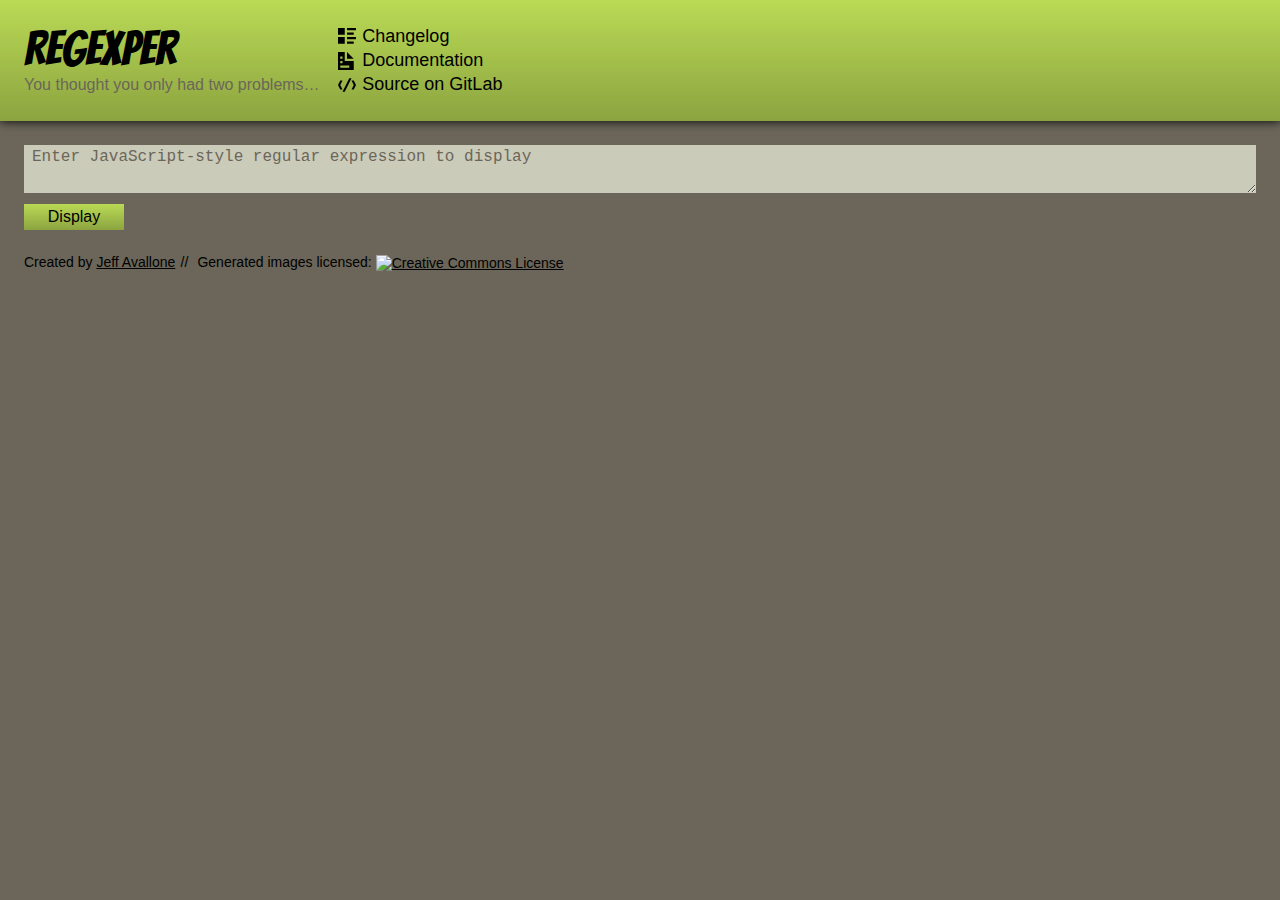
==== index.htm @ af91b09a "Rename Index.html to index.htm" ====
<!DOCTYPE html>
<html>
  <head>
    <meta charset="utf-8" />
    <meta http-equiv="X-UA-Compatible" content="IE=edge,chrome=1" />

    <title>Regexper</title>

    <meta name="description" content="Regular expression visualizer using railroad diagrams" />
    <meta name="viewport" content="width=device-width" />
    <meta name="theme-color" content="#bada55" />

    <link rel="shortcut icon" href="/favicon.ico" />
    <link rel="author" href="humans.txt" />
    <link rel="stylesheet" href="//fonts.googleapis.com/css?family=Bangers&text=Regxpr" />
    <!-- Built: 2020-09-05T18:12:22.844Z -->
  <link href="main-a4262a4d535cb7870494.css" rel="stylesheet"></head>
  <body>
    <header>
      <div class="logo">
        <h1><a href="/">Regexper</a></h1>
        <!-- n. One who regexpes -->
        <span>You thought you only had two problems&hellip;</span>
      </div>

      <nav>
        <ul>
          <li>
            <a class="inline-icon" href="/changelog.html"><svg xmlns="http://www.w3.org/2000/svg" xmlns:xlink="http://www.w3.org/1999/xlink" viewBox="0 0 8 8"><use xlink:href="#list-rich" /></svg>Changelog</a>
          </li>
          <li>
            <a class="inline-icon" href="/documentation.html"><svg xmlns="http://www.w3.org/2000/svg" xmlns:xlink="http://www.w3.org/1999/xlink" viewBox="0 0 8 8"><use xlink:href="#document" /></svg>Documentation</a>
          </li>
          <li>
            <a class="inline-icon" href="https://gitlab.com/javallone/regexper-static"><svg xmlns="http://www.w3.org/2000/svg" xmlns:xlink="http://www.w3.org/1999/xlink" viewBox="0 0 8 8"><use xlink:href="#code" /></svg>Source on GitLab</a>
          </li>
        </ul>
      </nav>
    </header>

    <main id="content">

<div class="application">
  <form id="regexp-form">
    <textarea id="regexp-input" autofocus="autofocus" placeholder="Enter JavaScript-style regular expression to display"></textarea>
    <button type="submit">Display</button>

    <ul class="inline-list">
      <li class="download-svg">
        <a href="#" class="inline-icon" data-action="download-svg" download="image.svg" type="image/svg+xml"><svg xmlns="http://www.w3.org/2000/svg" xmlns:xlink="http://www.w3.org/1999/xlink" viewBox="0 0 8 8"><use xlink:href="#data-transfer-download" /></svg>Download SVG</a>
      </li>
      <li class="download-png">
        <a href="#" class="inline-icon" data-action="download-png" download="image.png" type="image/png"><svg xmlns="http://www.w3.org/2000/svg" xmlns:xlink="http://www.w3.org/1999/xlink" viewBox="0 0 8 8"><use xlink:href="#data-transfer-download" /></svg>Download PNG</a>
      </li>
      <li class="permalink">
        <a href="#" class="inline-icon" data-action="permalink"><svg xmlns="http://www.w3.org/2000/svg" xmlns:xlink="http://www.w3.org/1999/xlink" viewBox="0 0 8 8"><use xlink:href="#link-intact" /></svg>Permalink</a>
      </li>
    </ul>
  </form>
</div>

<div class="results">
  <div id="error"></div>

  <ul id="warnings"></ul>

  <div id="regexp-render"></div>
</div>

    </main>

    <footer>
      <ul class="inline-list">
        <li>Created by <a href="https://gitlab.com/javallone">Jeff Avallone</a></li>
        <li>
          Generated images licensed:
          <a rel="license" href="http://creativecommons.org/licenses/by/3.0/"><img alt="Creative Commons License" src="https://licensebuttons.net/l/by/3.0/80x15.png" /></a>
        </li>
      </ul>

      <script type="text/html" id="svg-container-base">
        <div class="svg">
          <svg
            xmlns="http://www.w3.org/2000/svg"
            xmlns:cc="http://creativecommons.org/ns#"
            xmlns:rdf="http://www.w3.org/1999/02/22-rdf-syntax-ns#"
            version="1.1">
            <defs>
              <style type="text/css">svg {
          background-color: #fff; }
        
        .root text,
        .root tspan {
          font: 12px Arial; }
        
        .root path {
          fill-opacity: 0;
          stroke-width: 2px;
          stroke: #000; }
        
        .root circle {
          fill: #6b6659;
          stroke-width: 2px;
          stroke: #000; }
        
        .anchor text, .any-character text {
          fill: #fff; }
        
        .anchor rect, .any-character rect {
          fill: #6b6659; }
        
        .escape text, .charset-escape text, .literal text {
          fill: #000; }
        
        .escape rect, .charset-escape rect {
          fill: #bada55; }
        
        .literal rect {
          fill: #dae9e5; }
        
        .charset .charset-box {
          fill: #cbcbba; }
        
        .subexp .subexp-label tspan,
        .charset .charset-label tspan,
        .match-fragment .repeat-label tspan {
          font-size: 10px; }
        
        .repeat-label {
          cursor: help; }
        
        .subexp .subexp-label tspan,
        .charset .charset-label tspan {
          dominant-baseline: text-after-edge; }
        
        .subexp .subexp-box {
          stroke: #908c83;
          stroke-dasharray: 6,2;
          stroke-width: 2px;
          fill-opacity: 0; }
        
        .quote {
          fill: #908c83; }
        </style>
            </defs>
            <metadata>
              <rdf:RDF>
                <cc:License rdf:about="http://creativecommons.org/licenses/by/3.0/">
                  <cc:permits rdf:resource="http://creativecommons.org/ns#Reproduction" />
                  <cc:permits rdf:resource="http://creativecommons.org/ns#Distribution" />
                  <cc:requires rdf:resource="http://creativecommons.org/ns#Notice" />
                  <cc:requires rdf:resource="http://creativecommons.org/ns#Attribution" />
                  <cc:permits rdf:resource="http://creativecommons.org/ns#DerivativeWorks" />
                </cc:License>
              </rdf:RDF>
            </metadata>
          </svg>
        </div>
        <div class="progress">
          <div style="width:0;"></div>
        </div>
      </script>
    </footer>

    <svg xmlns="http://www.w3.org/2000/svg" id="open-iconic">
      <!-- These icon are from the Open Iconic project https://useiconic.com/open/ -->
      <defs>
        <g id="code">
          <path d="M5 0l-3 6h1l3-6h-1zm-4 1l-1 2 1 2h1l-1-2 1-2h-1zm5 0l1 2-1 2h1l1-2-1-2h-1z" transform="translate(0 1)" />
        </g>
        <g id="data-transfer-download">
          <path d="M3 0v3h-2l3 3 3-3h-2v-3h-2zm-3 7v1h8v-1h-8z" />
        </g>
        <g id="document">
          <path d="M0 0v8h7v-4h-4v-4h-3zm4 0v3h3l-3-3zm-3 2h1v1h-1v-1zm0 2h1v1h-1v-1zm0 2h4v1h-4v-1z" />
        </g>
        <g id="link-intact">
          <path d="M5.88.03c-.18.01-.36.03-.53.09-.27.1-.53.25-.75.47a.5.5 0 1 0 .69.69c.11-.11.24-.17.38-.22.35-.12.78-.07 1.06.22.39.39.39 1.04 0 1.44l-1.5 1.5c-.44.44-.8.48-1.06.47-.26-.01-.41-.13-.41-.13a.5.5 0 1 0-.5.88s.34.22.84.25c.5.03 1.2-.16 1.81-.78l1.5-1.5c.78-.78.78-2.04 0-2.81-.28-.28-.61-.45-.97-.53-.18-.04-.38-.04-.56-.03zm-2 2.31c-.5-.02-1.19.15-1.78.75l-1.5 1.5c-.78.78-.78 2.04 0 2.81.56.56 1.36.72 2.06.47.27-.1.53-.25.75-.47a.5.5 0 1 0-.69-.69c-.11.11-.24.17-.38.22-.35.12-.78.07-1.06-.22-.39-.39-.39-1.04 0-1.44l1.5-1.5c.4-.4.75-.45 1.03-.44.28.01.47.09.47.09a.5.5 0 1 0 .44-.88s-.34-.2-.84-.22z" />
        </g>
        <g id="list-rich">
          <path d="M0 0v3h3v-3h-3zm4 0v1h4v-1h-4zm0 2v1h3v-1h-3zm-4 2v3h3v-3h-3zm4 0v1h4v-1h-4zm0 2v1h3v-1h-3z" />
        </g>
        <g id="warning">
          <path d="M3.09 0c-.06 0-.1.04-.13.09l-2.94 6.81c-.02.05-.03.13-.03.19v.81c0 .05.04.09.09.09h6.81c.05 0 .09-.04.09-.09v-.81c0-.05-.01-.14-.03-.19l-2.94-6.81c-.02-.05-.07-.09-.13-.09h-.81zm-.09 3h1v2h-1v-2zm0 3h1v1h-1v-1z" />
        </g>
      </defs>
    </svg>
  <script src="main-a4262a4d535cb7870494.js"></script></body>
</html>
---- main-a4262a4d535cb7870494.css ----
/* http://meyerweb.com/eric/tools/css/reset/ 
   v2.0 | 20110126
   License: none (public domain)
*/
html, body, div, span, applet, object, iframe,
h1, h2, h3, h4, h5, h6, p, blockquote, pre,
a, abbr, acronym, address, big, cite, code,
del, dfn, em, img, ins, kbd, q, s, samp,
small, strike, strong, sub, sup, tt, var,
b, u, i, center,
dl, dt, dd, ol, ul, li,
fieldset, form, label, legend,
table, caption, tbody, tfoot, thead, tr, th, td,
article, aside, canvas, details, embed,
figure, figcaption, footer, header, hgroup,
menu, nav, output, ruby, section, summary,
time, mark, audio, video {
  margin: 0;
  padding: 0;
  border: 0;
  font-size: 100%;
  font: inherit;
  vertical-align: baseline; }

/* HTML5 display-role reset for older browsers */
article, aside, details, figcaption, figure,
footer, header, hgroup, menu, nav, section {
  display: block; }

body {
  line-height: 1; }

ol, ul {
  list-style: none; }

blockquote, q {
  quotes: none; }

blockquote:before, blockquote:after,
q:before, q:after {
  content: '';
  content: none; }

table {
  border-collapse: collapse;
  border-spacing: 0; }

body {
  font-family: sans-serif;
  font-size: 16px;
  line-height: 24px;
  background: #6b6659;
  margin-bottom: 1.5em; }

a {
  color: #000; }

.inline-icon svg {
  margin-right: 0.375em;
  width: 1em;
  height: 1em;
  vertical-align: middle;
  background: transparent; }

h1 {
  font-size: 3em;
  line-height: 1em; }

ul.inline-list {
  font-size: 0.875em;
  line-height: 1.14286em; }
  ul.inline-list::after {
    clear: both;
    content: "";
    display: table; }
  ul.inline-list li {
    list-style-type: none;
    display: inline-block;
    white-space: nowrap; }
    ul.inline-list li::after {
      content: '//';
      padding: 0 0.375em; }
    ul.inline-list li:last-child::after {
      content: ''; }

.svg-container {
  min-width: 200px; }
  .svg-container.loading .svg {
    position: absolute;
    top: -10000px; }

header {
  background: #bada55;
  background: linear-gradient(to bottom, #bada55 0%, #8ca440 100%);
  padding: 1.5em;
  -webkit-box-shadow: 0 0 10px #000;
  -moz-box-shadow: 0 0 10px #000;
  box-shadow: 0 0 10px #000; }
  header::after {
    clear: both;
    content: "";
    display: table; }
  header .logo {
    display: inline-block; }
    header .logo span {
      color: #6b6659; }
  header h1 {
    font-family: 'Bangers', 'cursive'; }
  header nav {
    font-size: 1.125em;
    line-height: 1.33333em;
    display: inline-block;
    margin-left: 0.375em;
    padding-left: 0.375em; }
  header a {
    text-decoration: inherit; }
    header a:active, header a:focus {
      text-decoration: underline; }

#content {
  padding: 1.5em;
  display: block; }
  #content .copy {
    background-color: #cbcbba;
    padding: 0.75em; }
  #content .changelog dt {
    font-weight: bold; }
  #content .changelog dd::before {
    content: '\00BB';
    font-weight: bold;
    margin-right: 0.75em; }
  #content .error {
    overflow: hidden; }
    #content .error h1 {
      font-size: 2em;
      line-height: 1.5em;
      font-weight: bold;
      float: left; }
    #content .error blockquote {
      background-color: #bada55;
      position: relative;
      padding: 1.5em;
      display: inline-block;
      font-style: italic;
      float: right; }
      #content .error blockquote::before {
        font-size: 4em;
        line-height: 1.5em;
        content: '\201c';
        position: absolute;
        left: 0;
        top: 0;
        font-style: normal; }
      #content .error blockquote::after {
        font-size: 4em;
        line-height: 1.5em;
        content: '\201d';
        position: absolute;
        right: 0;
        bottom: -0.5em;
        font-style: normal; }
    #content .error p {
      clear: left; }
  #content .documentation h1 {
    font-size: 2em;
    line-height: 1.5em;
    font-weight: bold; }
  #content .documentation h2 {
    font-size: 1em;
    line-height: 1.5em;
    font-weight: bold; }
  #content .documentation h3 {
    font-size: 1em;
    line-height: 1.5em; }
    #content .documentation h3::before {
      content: '\00BB';
      font-weight: bold;
      margin-right: 0.375em; }
  #content .documentation h1, #content .documentation h2, #content .documentation h3 {
    clear: both; }
  #content .documentation h2, #content .documentation h3 {
    margin-bottom: 1.5em; }
  #content .documentation section, #content .documentation div.section {
    margin: 1.5em 0;
    overflow: hidden; }
  #content .documentation p {
    margin: 1.5em 0; }
  #content .documentation figure {
    line-height: 0;
    background: #fff;
    margin: 0.375em;
    -webkit-box-shadow: 0 0 10px #000;
    -moz-box-shadow: 0 0 10px #000;
    box-shadow: 0 0 10px #000; }
    #content .documentation figure.shift-right {
      float: right;
      margin-left: 0.75em; }
    #content .documentation figure.shift-left {
      float: left;
      margin-right: 0.75em; }
    #content .documentation figure .svg {
      margin: 0;
      text-align: center; }
    #content .documentation figure figcaption {
      font-size: 1em;
      line-height: 1.5em;
      background: #bada55;
      font-weight: bold;
      padding: 0 0.375em; }
  #content .application {
    position: relative; }
    #content .application::after {
      clear: both;
      content: "";
      display: table; }
    #content .application form {
      overflow: hidden; }
    #content .application textarea {
      font-size: 1em;
      line-height: 1.5em;
      border: 0 none;
      outline: none;
      background: #cbcbba;
      padding: 0 0.5em;
      margin-bottom: 0.25em;
      width: 100% !important;
      box-sizing: border-box;
      font-family: Consolas,Monaco,Lucida Console,Liberation Mono,DejaVu Sans Mono,Bitstream Vera Sans Mono,Courier New, monospace; }
      #content .application textarea:-moz-placeholder {
        color: #6b6659; }
      #content .application textarea::-moz-placeholder {
        color: #6b6659; }
      #content .application textarea:-ms-input-placeholder {
        color: #6b6659; }
      #content .application textarea::-webkit-input-placeholder {
        color: #6b6659; }
    #content .application button {
      font-size: 1em;
      line-height: 1.5em;
      width: 100px;
      border: 0 none;
      background: #bada55;
      background: linear-gradient(to bottom, #bada55 0%, #8ca440 100%);
      float: left;
      cursor: pointer; }
    #content .application ul {
      float: right;
      display: none; }
      body.has-results #content .application ul {
        display: inline-block; }
      #content .application ul.hide-download-png.hide-permalink .download-svg:after,
      #content .application ul.hide-permalink .download-png:after {
        display: none; }
      #content .application ul.hide-permalink .permalink,
      #content .application ul.hide-download-svg .download-svg,
      #content .application ul.hide-download-png .download-png {
        display: none; }
  #content .results {
    margin-top: 1.5em;
    display: none; }
    body.has-results #content .results, body.has-error #content .results, body.is-loading #content .results {
      display: block; }

.progress {
  width: 50%;
  height: 0.75em;
  border: 1px solid #8ca440;
  overflow: hidden;
  margin: 1.5em auto; }
  .progress div {
    background: #bada55;
    background: linear-gradient(135deg, #bada55 25%, #cbe380 25%, #cbe380 50%, #bada55 50%, #bada55 75%, #cbe380 75%, #cbe380 100%);
    background-size: 3em 3em;
    background-repeat: repeat-x;
    height: 100%;
    animation: progress 1s infinite linear; }

@keyframes progress {
  0% {
    background-position-x: 3em; }
  100% {
    background-position-x: 0; } }

#error {
  background: #b3151a;
  color: #fff;
  padding: 0 0.5em;
  white-space: pre;
  font-family: monospace;
  font-weight: bold;
  display: none;
  overflow-x: auto; }
  body.has-error #error {
    display: block; }

#warnings {
  font-size: 1em;
  line-height: 1.5em;
  font-weight: bold;
  background-color: #f8ca00;
  display: none; }
  #warnings li {
    margin: 0.375em; }
  body.has-results #warnings {
    display: block; }

#regexp-render {
  background: #fff;
  width: 100%;
  overflow: auto;
  text-align: center;
  display: none; }
  body.is-loading #regexp-render,
  body.has-results #regexp-render {
    display: block; }

#open-iconic {
  display: none; }
  #open-iconic path {
    stroke: none;
    fill-opacity: 1; }

footer {
  padding: 0 1.5em; }
  footer img {
    vertical-align: middle;
    width: 80px;
    height: 15px; }


/*# sourceMappingURL=main-a4262a4d535cb7870494.css.map*/
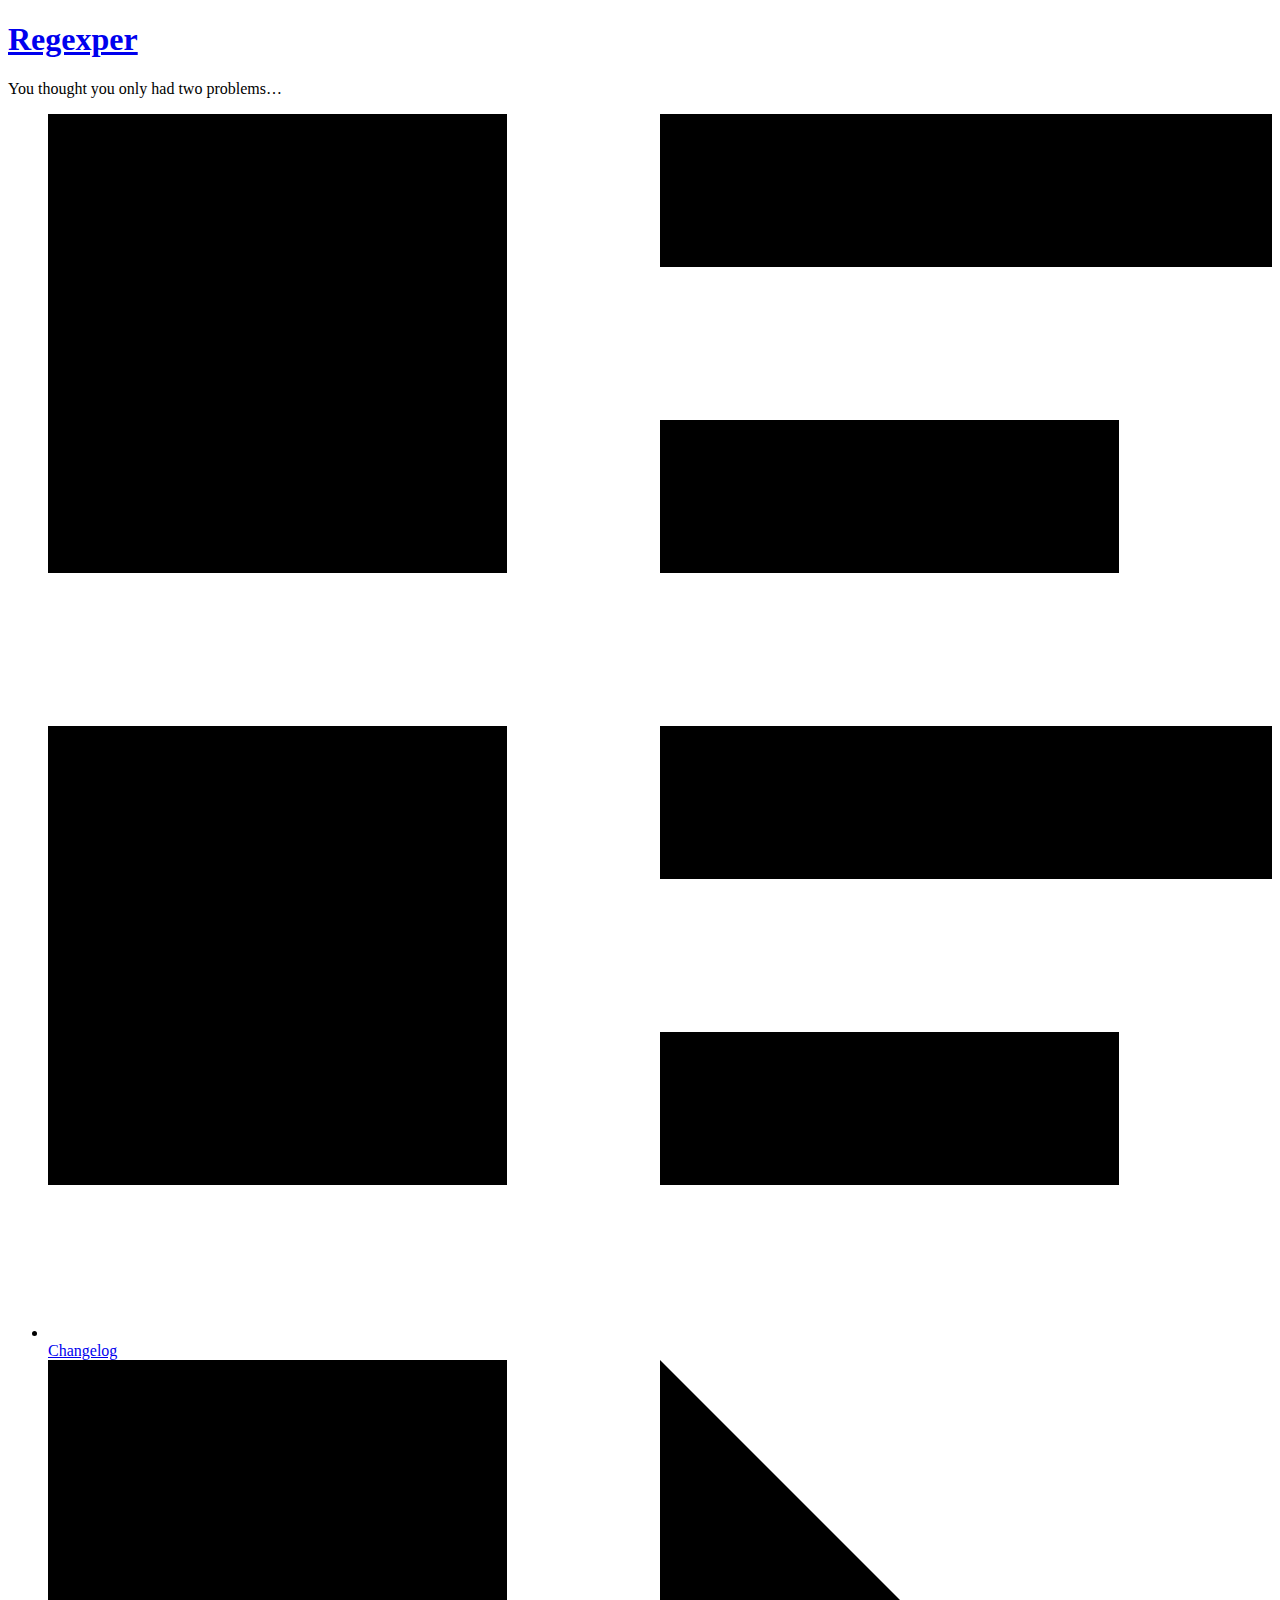
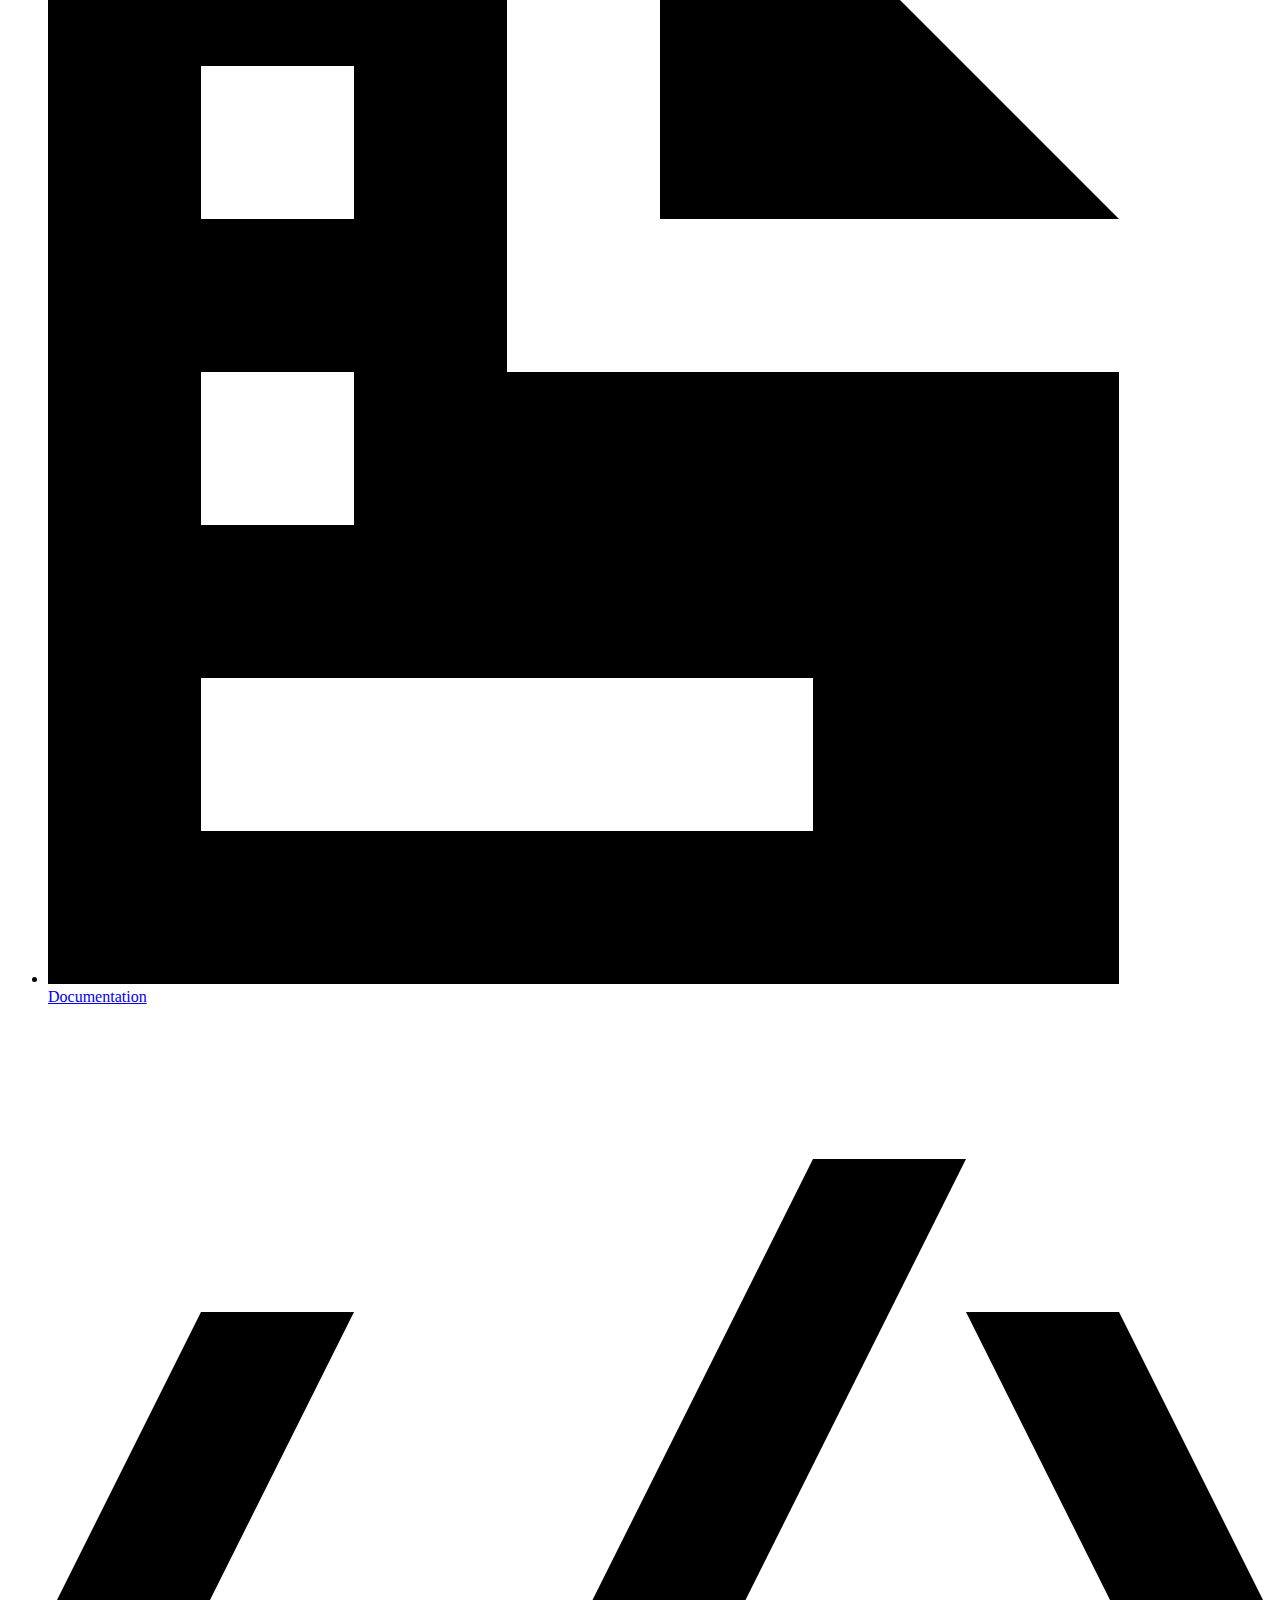
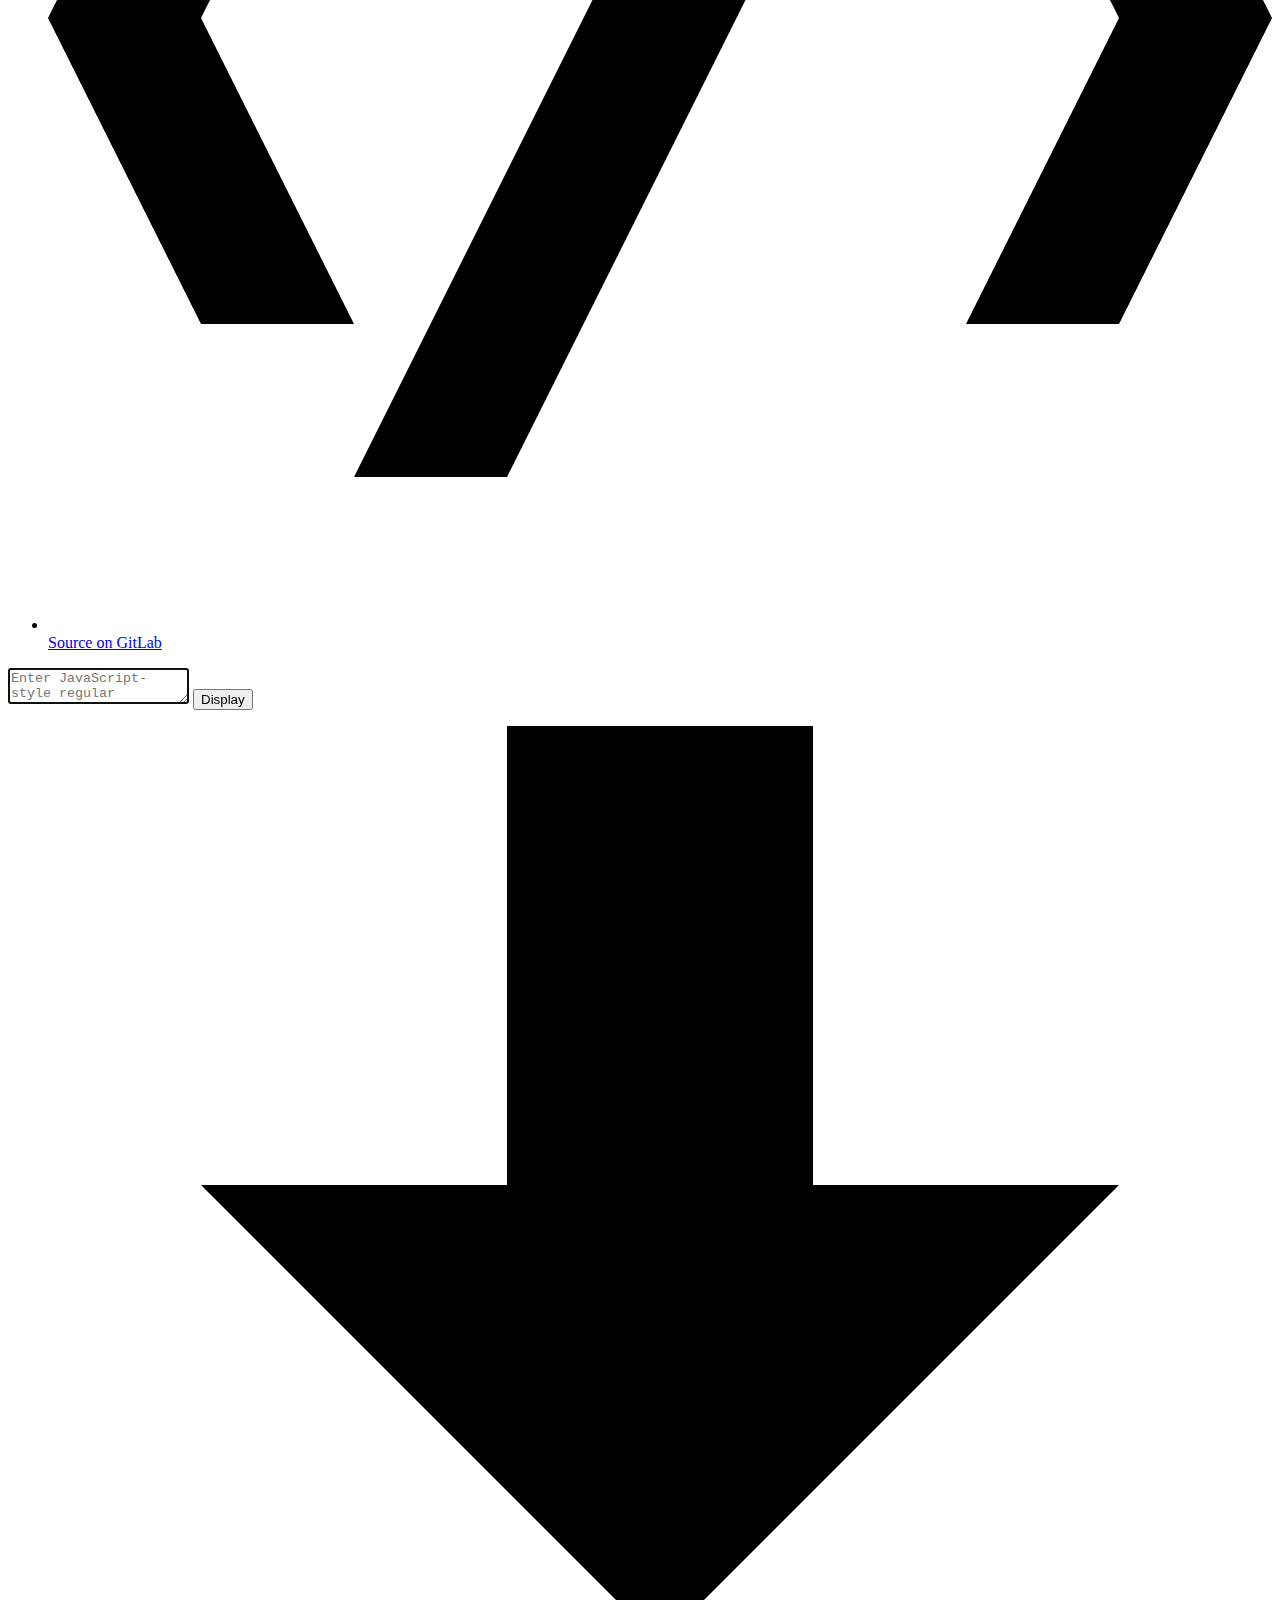
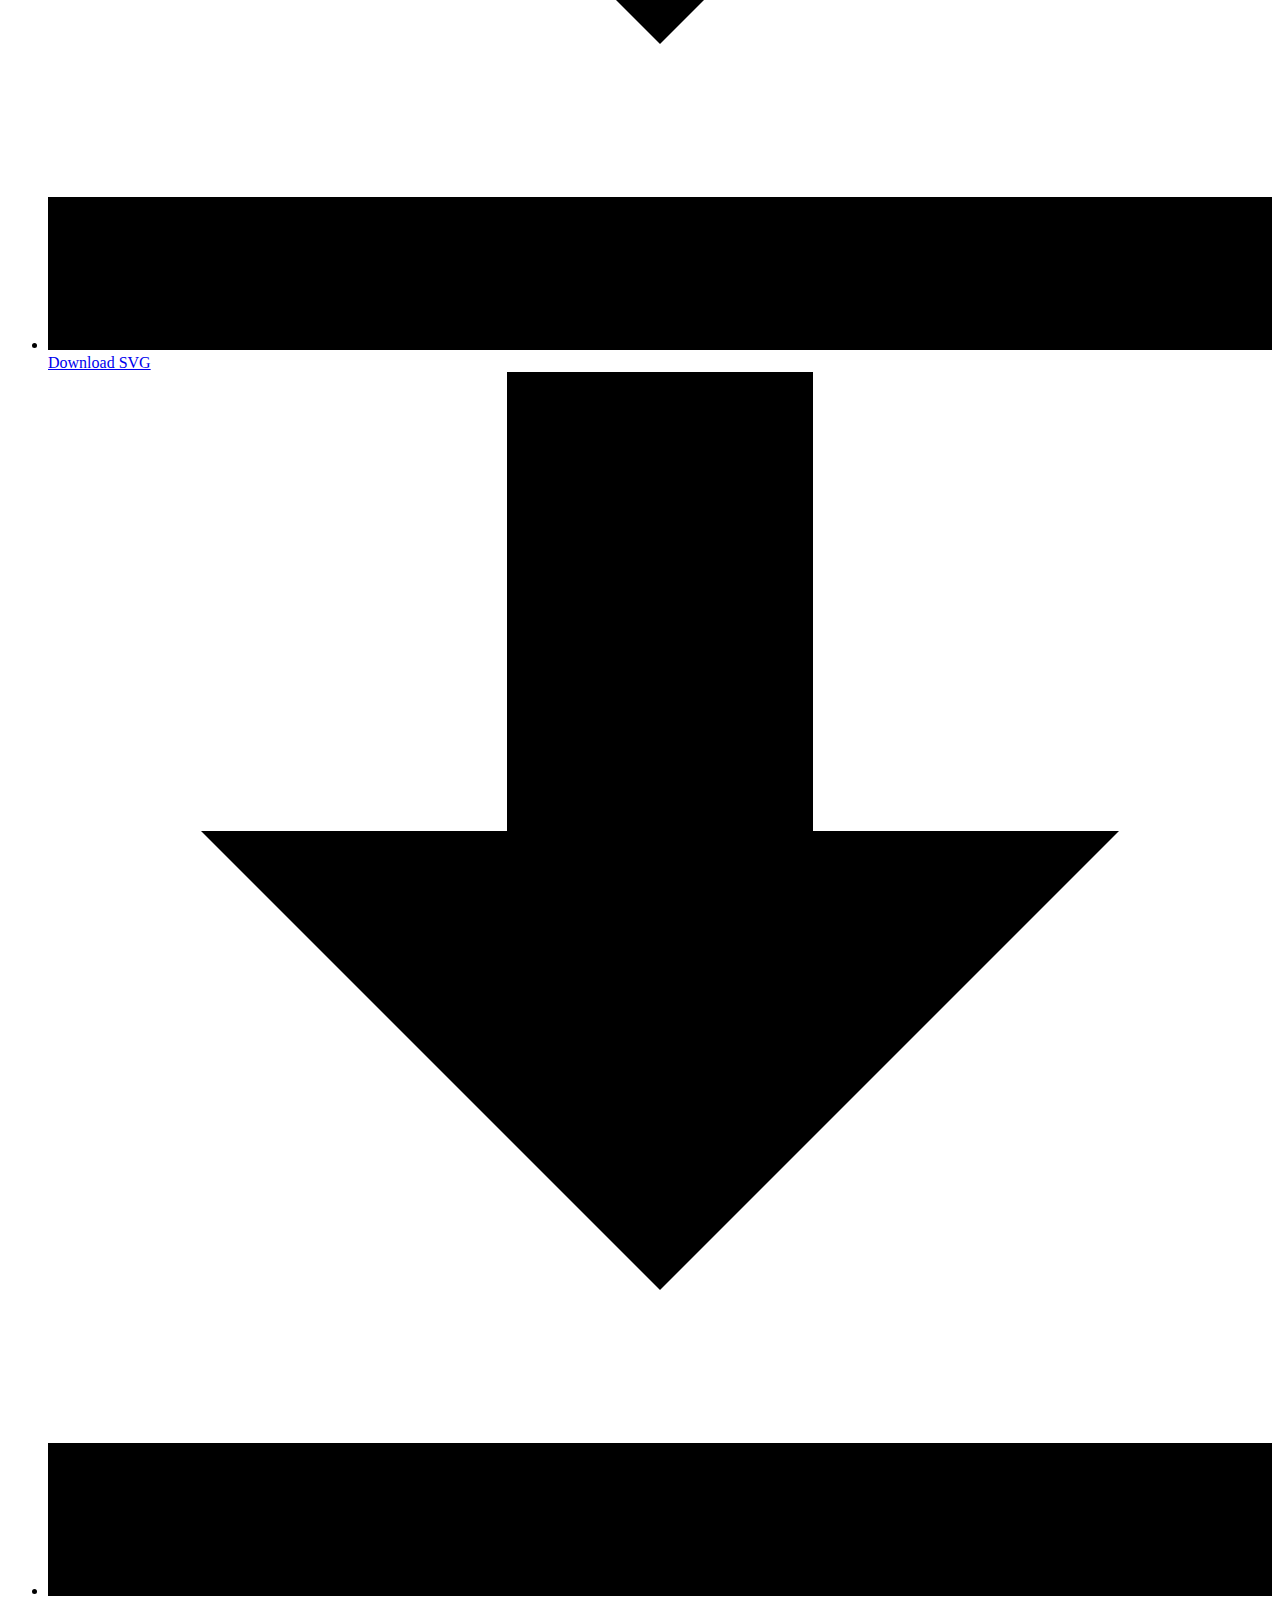
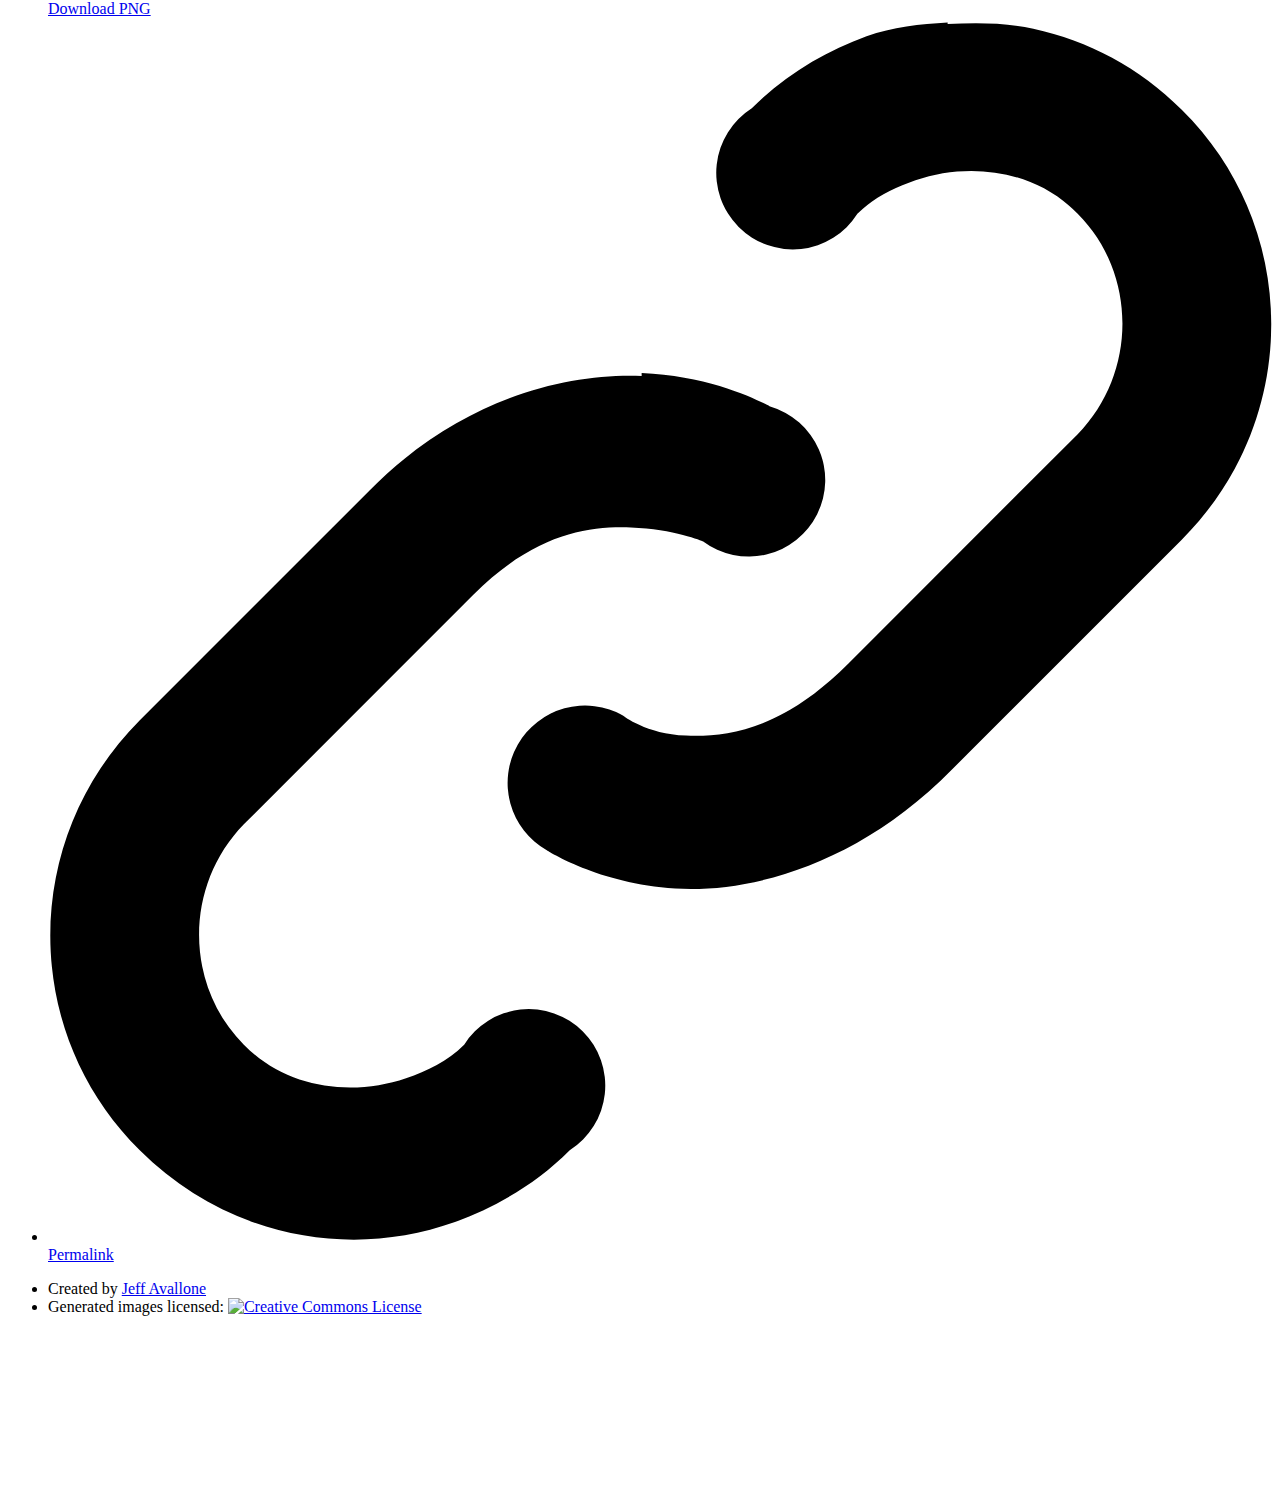
==== commit a277fce8: "Update index.htm" ====
--- a/index.htm
+++ b/index.htm
@@ -11,11 +11,11 @@
     <meta name="viewport" content="width=device-width" />
     <meta name="theme-color" content="#bada55" />
 
-    <link rel="shortcut icon" href="/favicon.ico" />
+    <link rel="shortcut icon" href="/Regexper/favicon.ico" />
     <link rel="author" href="humans.txt" />
     <link rel="stylesheet" href="//fonts.googleapis.com/css?family=Bangers&text=Regxpr" />
     <!-- Built: 2020-09-05T18:12:22.844Z -->
-  <link href="main-a4262a4d535cb7870494.css" rel="stylesheet"></head>
+  <link href="main.css" rel="stylesheet"></head>
   <body>
     <header>
       <div class="logo">
@@ -186,5 +186,5 @@
         </g>
       </defs>
     </svg>
-  <script src="main-a4262a4d535cb7870494.js"></script></body>
+  <script src="main.js"></script></body>
 </html>
